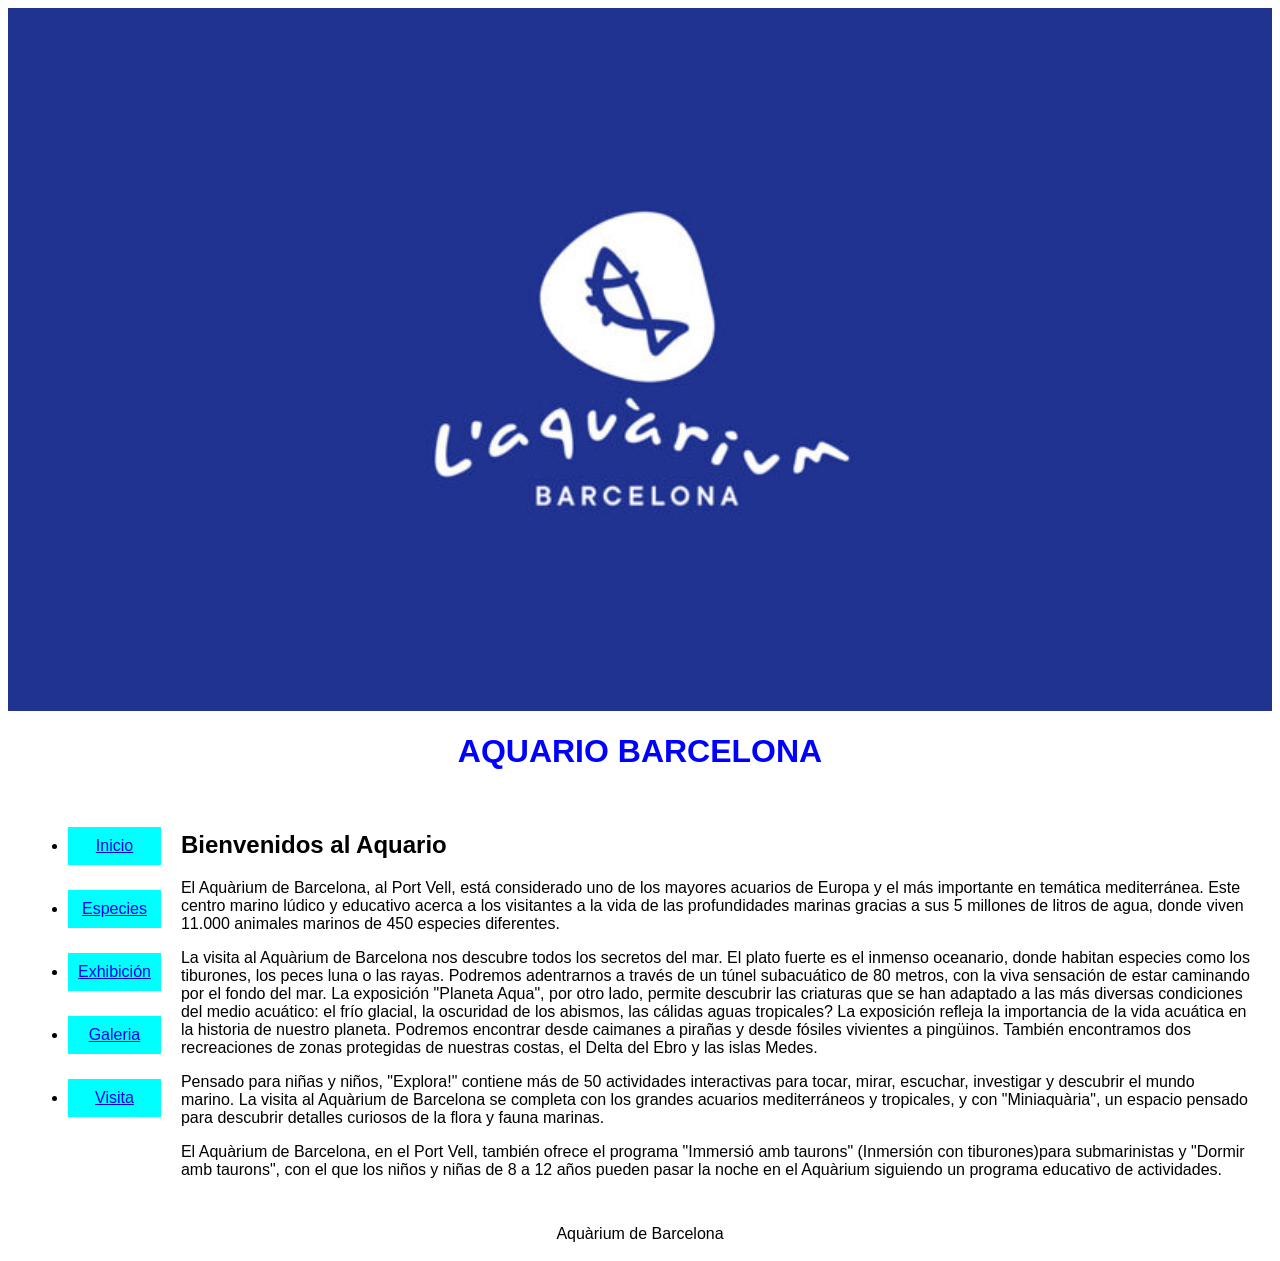
==== index.html @ 3966d3d8 "modificar archivos html" ====
<!doctype html>
<html lang="es">
  <head>
    <meta charset="UTF-8" />
    <meta name="viewport" content="width=device-width, initial-scale=1.0" />
    <link rel="stylesheet" href="./estilos/estilos.css" />
    <title>Index</title>
  </head>

  <body>

    <header>
    <img
      src="./imagenes/LAquarium-Barcelona-800x445.jpg"
      alt="logo oficial aquarium bcn"
      width="560"
      class="banner"
    />
      <h1>AQUARIO BARCELONA</h1>
    </header>

    <div class="contenedor-principal">
      <nav class="menu-lateral">
        <ul>
          <li><a href="index.html" class="boton">Inicio</a></li>
          <li><a href="especies.html" class="boton">Especies</a></li>
          <li><a href="exhibicion.html" class="boton">Exhibición</a></li>
          <li><a href="galeria.html" class="boton">Galeria</a></li>
          <li><a href="visita.html" class="boton">Visita</a></li>
        </ul>
      </nav>

      <main class="contenido-derecha">
        <h2>Bienvenidos al Aquario</h2>
        <p>
          El Aquàrium de Barcelona, al Port Vell, está considerado uno de los
          mayores acuarios de Europa y el más importante en temática
          mediterránea. Este centro marino lúdico y educativo acerca a los
          visitantes a la vida de las profundidades marinas gracias a sus 5
          millones de litros de agua, donde viven 11.000 animales marinos de 450
          especies diferentes.
        </p>
        <p>
          La visita al Aquàrium de Barcelona nos descubre todos los secretos del
          mar. El plato fuerte es el inmenso oceanario, donde habitan especies
          como los tiburones, los peces luna o las rayas. Podremos adentrarnos a
          través de un túnel subacuático de 80 metros, con la viva sensación de
          estar caminando por el fondo del mar. La exposición "Planeta Aqua",
          por otro lado, permite descubrir las criaturas que se han adaptado a
          las más diversas condiciones del medio acuático: el frío glacial, la
          oscuridad de los abismos, las cálidas aguas tropicales? La exposición
          refleja la importancia de la vida acuática en la historia de nuestro
          planeta. Podremos encontrar desde caimanes a pirañas y desde fósiles
          vivientes a pingüinos. También encontramos dos recreaciones de zonas
          protegidas de nuestras costas, el Delta del Ebro y las islas Medes.
        </p>
        <p>
          Pensado para niñas y niños, "Explora!" contiene más de 50 actividades
          interactivas para tocar, mirar, escuchar, investigar y descubrir el
          mundo marino. La visita al Aquàrium de Barcelona se completa con los
          grandes acuarios mediterráneos y tropicales, y con "Miniaquària", un
          espacio pensado para descubrir detalles curiosos de la flora y fauna
          marinas.
        </p>
        <p>
          El Aquàrium de Barcelona, en el Port Vell, también ofrece el programa
          "Immersió amb taurons" (Inmersión con tiburones)para submarinistas y
          "Dormir amb taurons", con el que los niños y niñas de 8 a 12 años
          pueden pasar la noche en el Aquàrium siguiendo un programa educativo
          de actividades.
        </p>
      </main>
    </div>

    <footer class="footer">Aquàrium de Barcelona</footer>
  </body>
</html>
---- estilos/estilos.css ----
h1 {
  color: blue;
  text-align: center;
}

h2 {
  text-align: left;
}

body {
  font-family: 'Lucida Sans', 'Lucida Sans Regular', 'Lucida Grande',
               'Lucida Sans Unicode', Geneva, Verdana, sans-serif;
}

.banner {
  width: 100%;  
  height: auto;     
  display: block;   
}

.banner2 {
  float: right;
}

.contenedor-principal {
  display: flex;
  align-items: flex-start;
  gap: 20px;
  padding: 20px; 
}

.menu-lateral li {
  flex: 200px;
  margin-bottom: 25px;
  text-align: center; 
}

.boton {
  background-color: aqua;
  padding: 10px;
  transition: 0.3s;
  text-align: center;
  display: block; 
}

.boton:hover { 
  background-color: chartreuse;
}

table {
  border-collapse: collapse;
  width: 100%;
  margin: 20px 0;
}

th, td {
  border: 1px solid black;
  padding: 10px;
  text-align: center;
}

th {
  background-color: lightblue;
}

.galeria {
  display: flex;
  flex-wrap: wrap;
  gap: 10px;
}

.galeria img {
  width: 35%;
  height: auto;
}

.footer {
  text-align: center;
  padding: 10px;
}
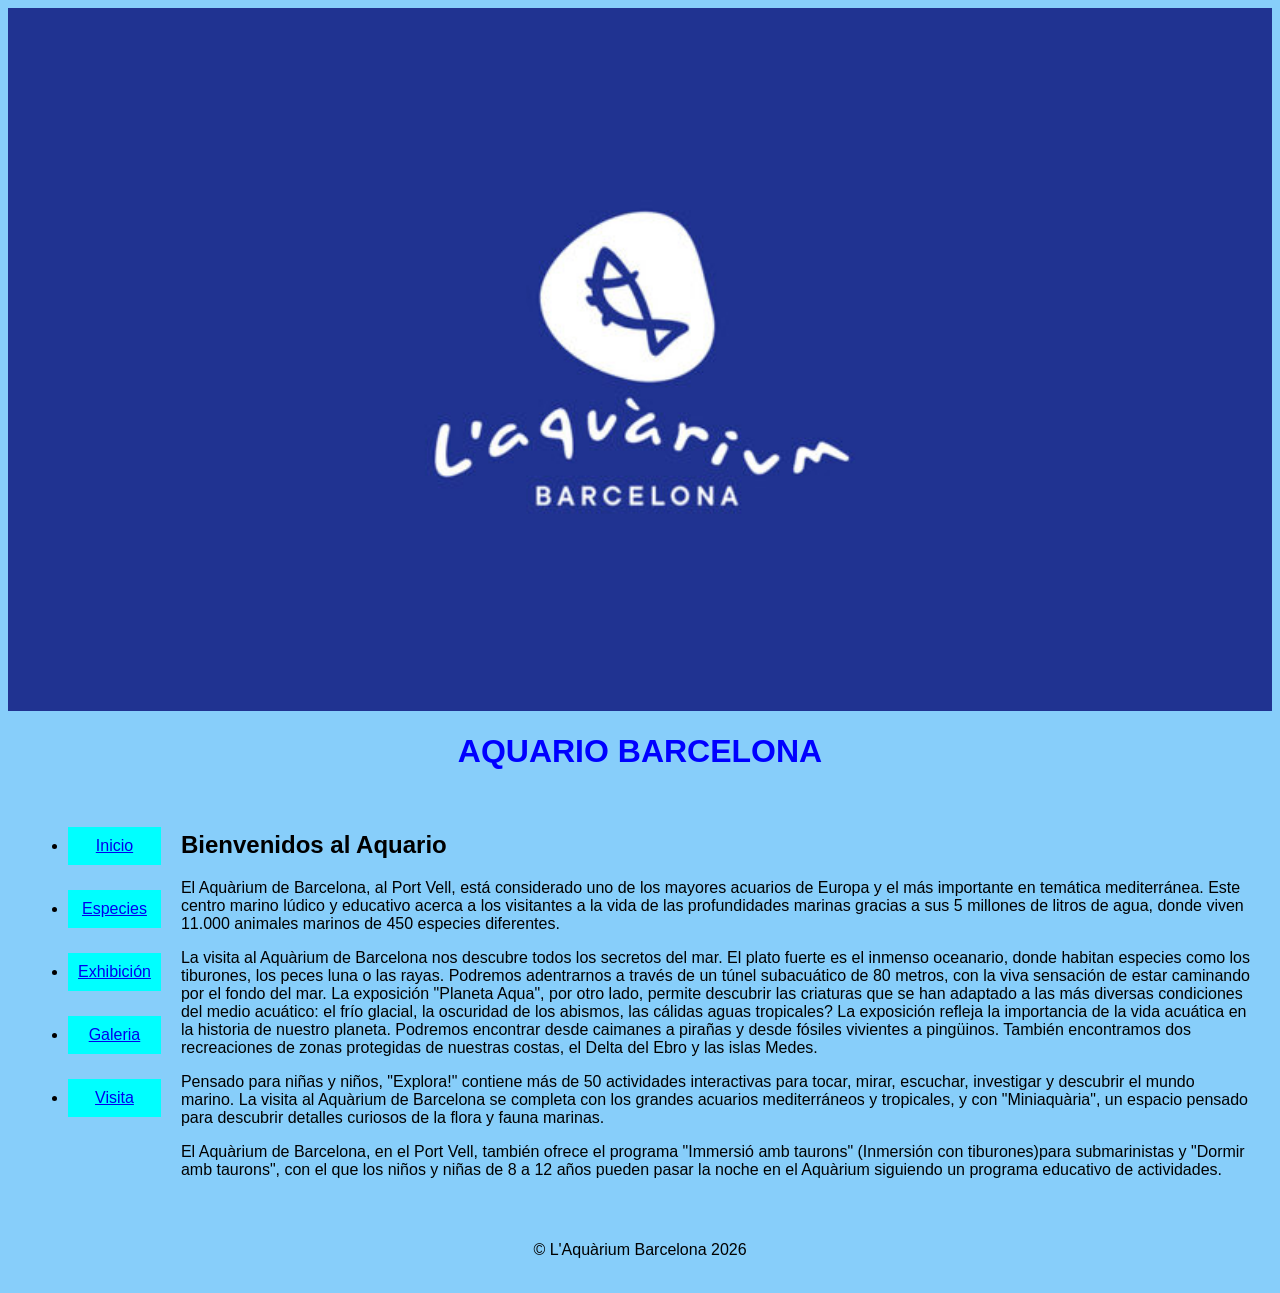
==== commit 5653984b: "añadir algunos comentarios" ====
--- a/index.html
+++ b/index.html
@@ -8,17 +8,18 @@
   </head>
 
   <body>
-
     <header>
-    <img
-      src="./imagenes/LAquarium-Barcelona-800x445.jpg"
-      alt="logo oficial aquarium bcn"
-      width="560"
-      class="banner"
-    />
+      <img
+        src="./imagenes/LAquarium-Barcelona-800x445.jpg"
+        alt="logo oficial aquarium bcn"
+        width="560"
+        class="banner"
+      />
       <h1>AQUARIO BARCELONA</h1>
     </header>
 
+    <!--  Botones con enlaces a las otras páginas -->
+      
     <div class="contenedor-principal">
       <nav class="menu-lateral">
         <ul>
@@ -29,7 +30,7 @@
           <li><a href="visita.html" class="boton">Visita</a></li>
         </ul>
       </nav>
-
+      <!--  Descripción del aquario -->
       <main class="contenido-derecha">
         <h2>Bienvenidos al Aquario</h2>
         <p>
@@ -72,6 +73,8 @@
       </main>
     </div>
 
-    <footer class="footer">Aquàrium de Barcelona</footer>
+    <footer class="footer">
+      <p>&copy; L'Aquàrium Barcelona 2026</p>
+    </footer>
   </body>
-</html>+</html>
--- a/estilos/estilos.css
+++ b/estilos/estilos.css
@@ -8,14 +8,16 @@
 }
 
 body {
-  font-family: 'Lucida Sans', 'Lucida Sans Regular', 'Lucida Grande',
-               'Lucida Sans Unicode', Geneva, Verdana, sans-serif;
+  font-family:
+    "Lucida Sans", "Lucida Sans Regular", "Lucida Grande",
+    "Lucida Sans Unicode", Geneva, Verdana, sans-serif;
+  background-color: lightskyblue;
 }
 
 .banner {
-  width: 100%;  
-  height: auto;     
-  display: block;   
+  width: 100%;
+  height: auto;
+  display: block;
 }
 
 .banner2 {
@@ -26,13 +28,13 @@
   display: flex;
   align-items: flex-start;
   gap: 20px;
-  padding: 20px; 
+  padding: 20px;
 }
 
 .menu-lateral li {
   flex: 200px;
   margin-bottom: 25px;
-  text-align: center; 
+  text-align: center;
 }
 
 .boton {
@@ -40,10 +42,10 @@
   padding: 10px;
   transition: 0.3s;
   text-align: center;
-  display: block; 
+  display: block;
 }
 
-.boton:hover { 
+.boton:hover {
   background-color: chartreuse;
 }
 
@@ -53,7 +55,8 @@
   margin: 20px 0;
 }
 
-th, td {
+th,
+td {
   border: 1px solid black;
   padding: 10px;
   text-align: center;
@@ -64,14 +67,18 @@
 }
 
 .galeria {
-  display: flex;
   flex-wrap: wrap;
+  display: grid;
+  grid-template-columns: repeat(2, 1fr);
   gap: 10px;
+  max-width: 800px;
+  margin: 0 auto;
 }
 
 .galeria img {
-  width: 35%;
+  width: 100%;
   height: auto;
+  border-radius: 8px;
 }
 
 .footer {
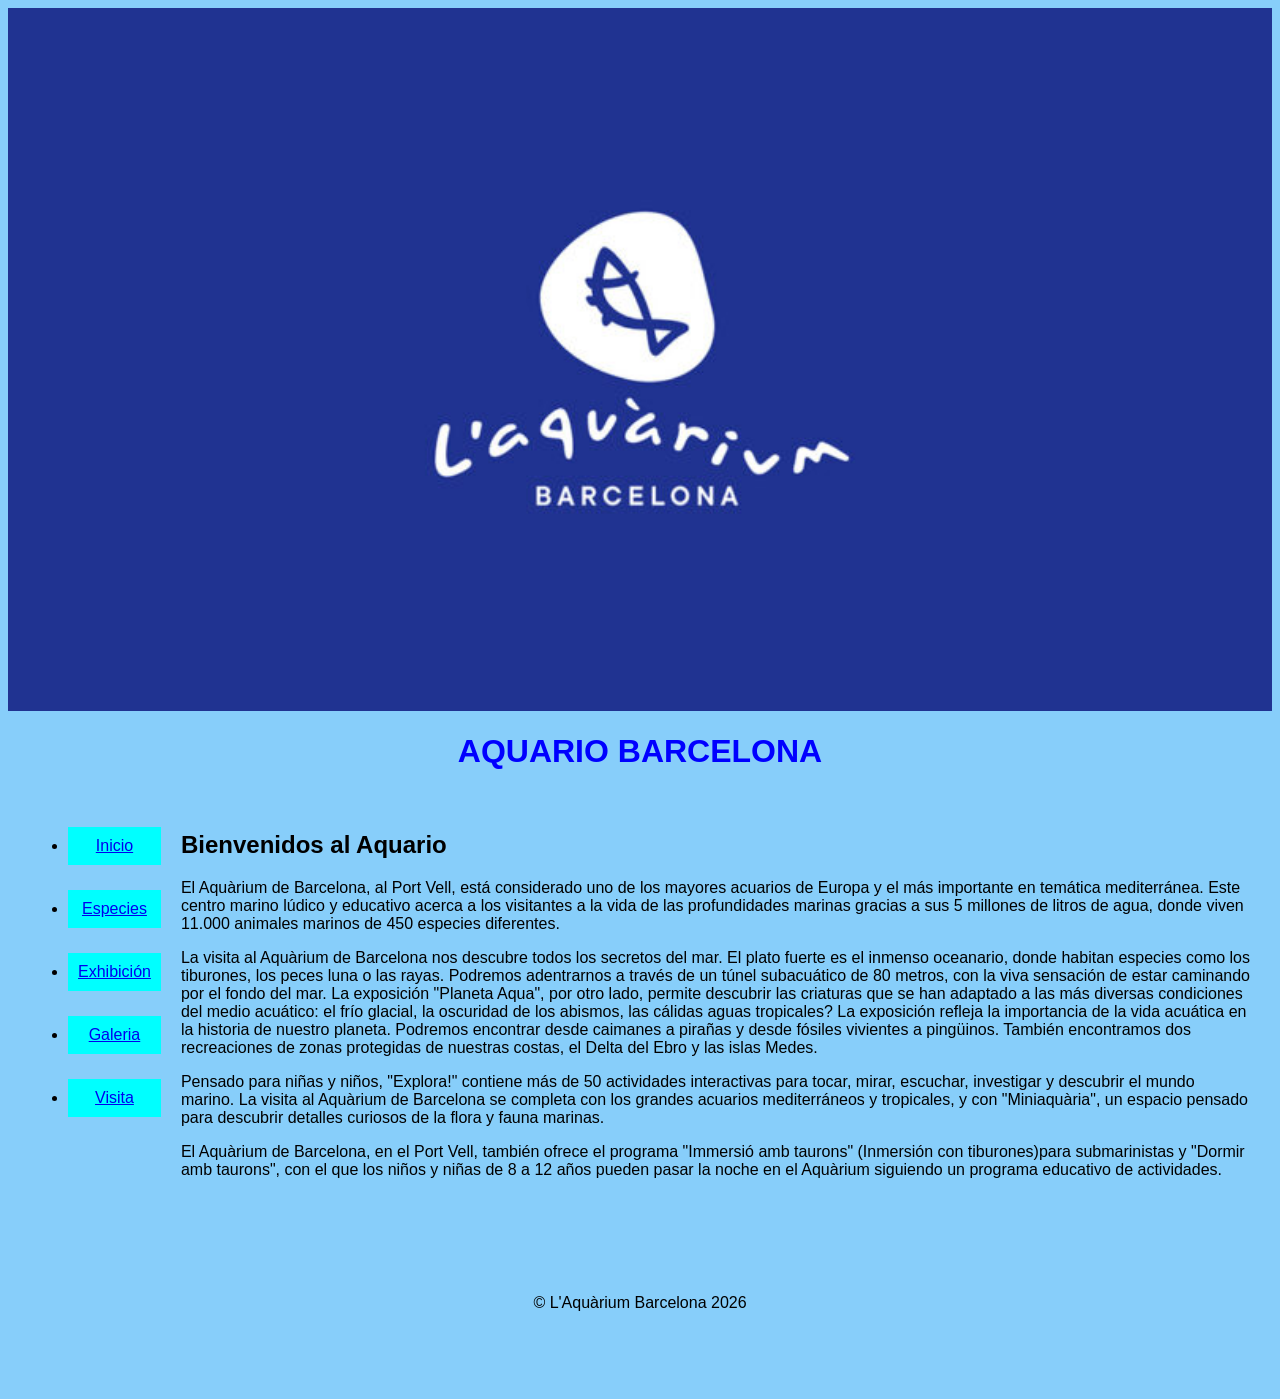
==== commit 501e475c: "modificar ol a ul" ====
--- a/index.html
+++ b/index.html
@@ -19,7 +19,7 @@
     </header>
 
     <!--  Botones con enlaces a las otras páginas -->
-      
+
     <div class="contenedor-principal">
       <nav class="menu-lateral">
         <ul>
--- a/estilos/estilos.css
+++ b/estilos/estilos.css
@@ -67,22 +67,31 @@
 }
 
 .galeria {
-  flex-wrap: wrap;
   display: grid;
-  grid-template-columns: repeat(2, 1fr);
-  gap: 10px;
+  grid-template-columns: repeat(2, 1fr); 
+  gap: 20px;
   max-width: 800px;
   margin: 0 auto;
 }
 
-.galeria img {
-  width: 100%;
+.intro {
+  grid-column: 1 / span 2; 
+  text-align: center;
+}
+
+.item img {
+  width: 100%;    
   height: auto;
-  border-radius: 8px;
+  display: block;
 }
+
+.item p {
+  text-align: center; 
+  margin-top: 5px;
+}
+
 
 .footer {
   text-align: center;
-  padding: 10px;
-}
-
+  padding: 5%;
+}
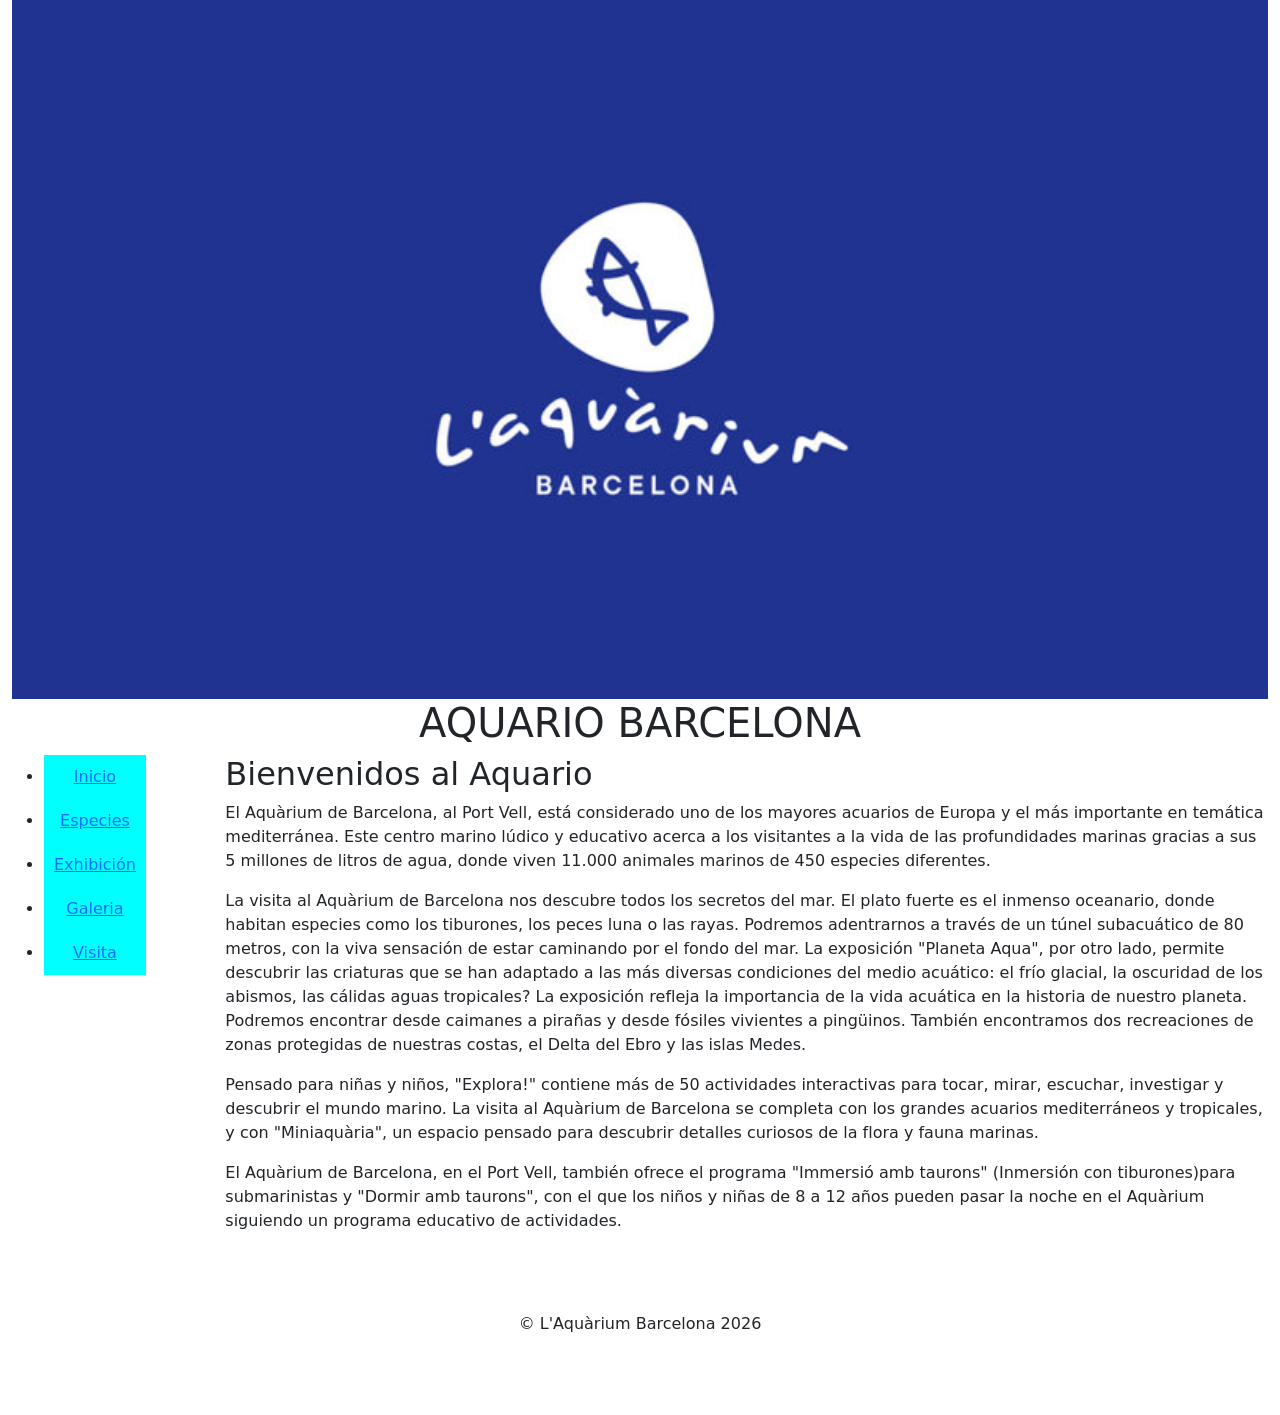
==== commit 3ac683fc: "modificar con bootstrap" ====
--- a/index.html
+++ b/index.html
@@ -4,10 +4,13 @@
     <meta charset="UTF-8" />
     <meta name="viewport" content="width=device-width, initial-scale=1.0" />
     <link rel="stylesheet" href="./estilos/estilos.css" />
+    <link href="https://cdn.jsdelivr.net/npm/bootstrap@5.3.8/dist/css/bootstrap.min.css" rel="stylesheet" />
+    <script src="https://cdn.jsdelivr.net/npm/bootstrap@5.3.8/dist/js/bootstrap.bundle.min.js"></script>
     <title>Index</title>
   </head>
 
   <body>
+    <div class="container-fluid">
     <header>
       <img
         src="./imagenes/LAquarium-Barcelona-800x445.jpg"
@@ -20,8 +23,9 @@
 
     <!--  Botones con enlaces a las otras páginas -->
 
-    <div class="contenedor-principal">
-      <nav class="menu-lateral">
+    <div class="row">
+      <div class="col-sm-2">
+        <nav class="nav">
         <ul>
           <li><a href="index.html" class="boton">Inicio</a></li>
           <li><a href="especies.html" class="boton">Especies</a></li>
@@ -29,9 +33,10 @@
           <li><a href="galeria.html" class="boton">Galeria</a></li>
           <li><a href="visita.html" class="boton">Visita</a></li>
         </ul>
-      </nav>
+        </nav>
+      </div>
       <!--  Descripción del aquario -->
-      <main class="contenido-derecha">
+      <div class="col-sm-10">
         <h2>Bienvenidos al Aquario</h2>
         <p>
           El Aquàrium de Barcelona, al Port Vell, está considerado uno de los
@@ -70,11 +75,12 @@
           pueden pasar la noche en el Aquàrium siguiendo un programa educativo
           de actividades.
         </p>
-      </main>
+      </div>
     </div>
 
     <footer class="footer">
       <p>&copy; L'Aquàrium Barcelona 2026</p>
     </footer>
+    </div>
   </body>
 </html>
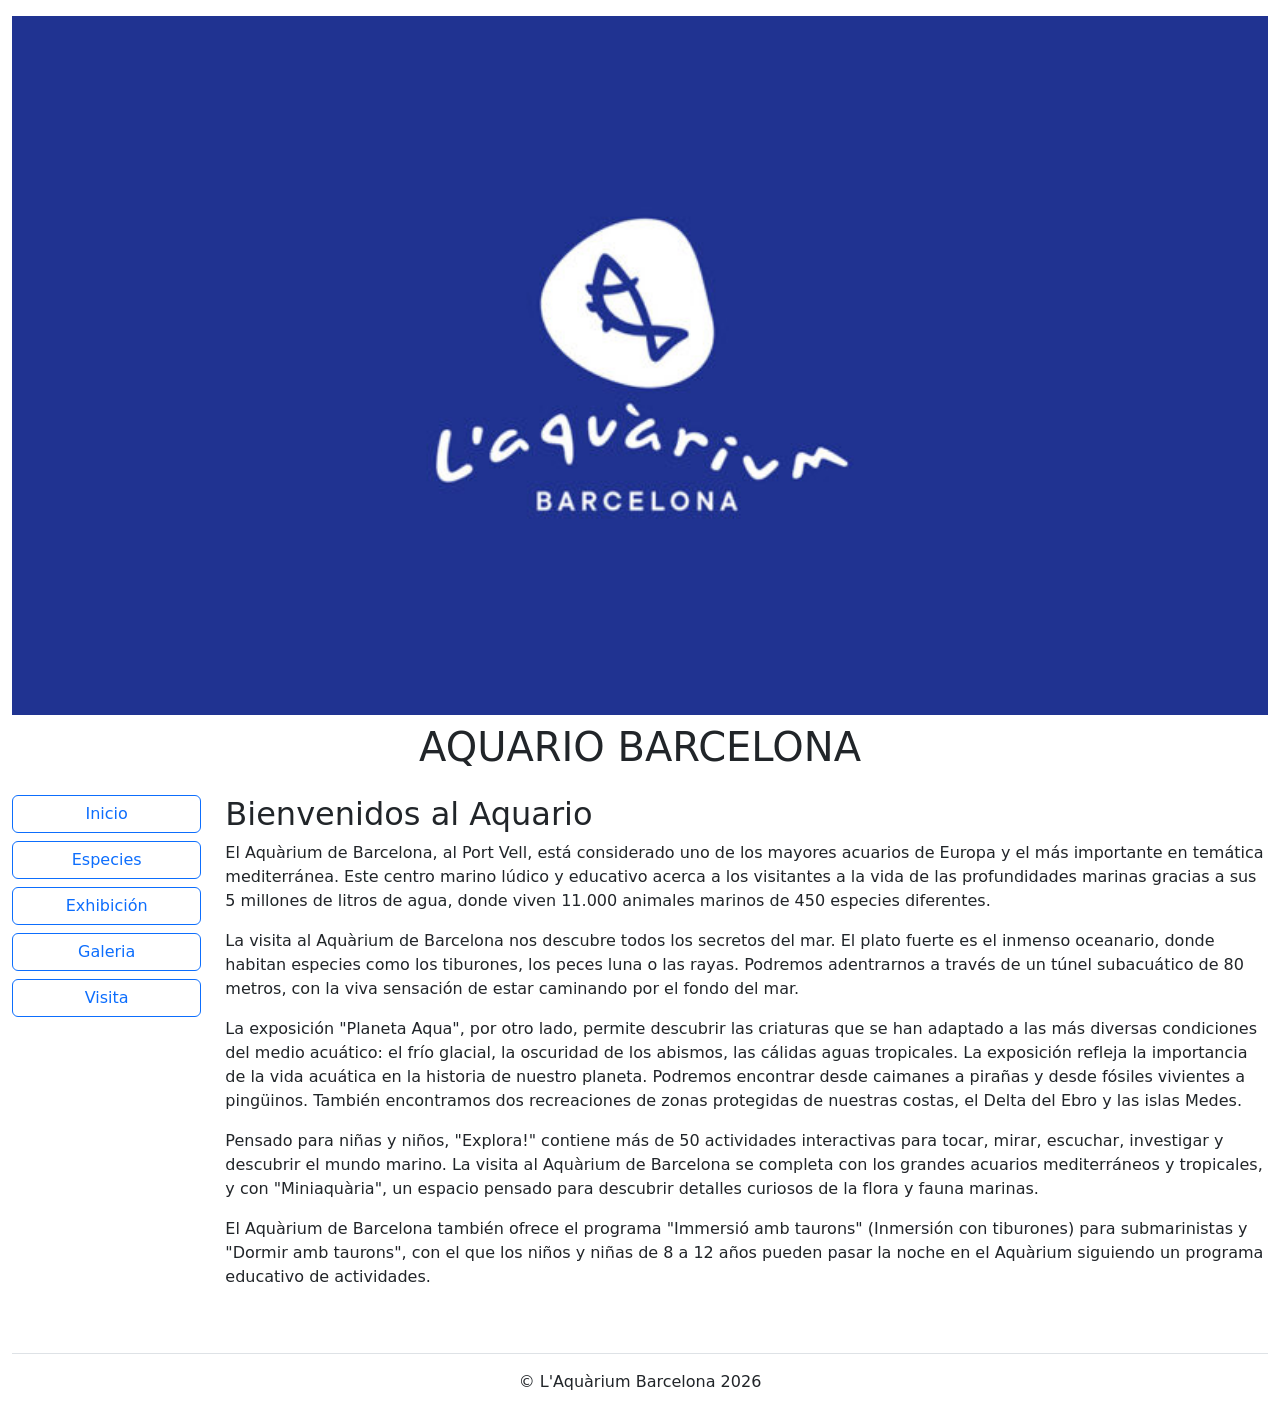
==== commit 8ff87a29: "añadir bootstrap a los html" ====
--- a/index.html
+++ b/index.html
@@ -1,86 +1,82 @@
-<!doctype html>
+<!DOCTYPE html>
 <html lang="es">
-  <head>
+<head>
     <meta charset="UTF-8" />
     <meta name="viewport" content="width=device-width, initial-scale=1.0" />
     <link rel="stylesheet" href="./estilos/estilos.css" />
-    <link href="https://cdn.jsdelivr.net/npm/bootstrap@5.3.8/dist/css/bootstrap.min.css" rel="stylesheet" />
-    <script src="https://cdn.jsdelivr.net/npm/bootstrap@5.3.8/dist/js/bootstrap.bundle.min.js"></script>
-    <title>Index</title>
-  </head>
+    <link href="https://cdn.jsdelivr.net/npm/bootstrap@5.3.8/dist/css/bootstrap.min.css" rel="stylesheet" integrity="sha384-sRIl4kxILFvY47J16cr9ZwB07vP4J8+LH7qKQnuqkuIAvNWLzeN8tE5YBujZqJLB" crossorigin="anonymous">
+    <title>Inicio - L'Aquàrium Barcelona</title>
+</head>
 
-  <body>
+<body>
     <div class="container-fluid">
-    <header>
-      <img
-        src="./imagenes/LAquarium-Barcelona-800x445.jpg"
-        alt="logo oficial aquarium bcn"
-        width="560"
-        class="banner"
-      />
-      <h1>AQUARIO BARCELONA</h1>
-    </header>
+        <header class="py-3">
+            <img src="./imagenes/LAquarium-Barcelona-800x445.jpg" alt="logo oficial aquarium bcn" width="560" class="img-fluid banner" />
+            <h1 class="mt-2">AQUARIO BARCELONA</h1>
+        </header>
 
-    <!--  Botones con enlaces a las otras páginas -->
+        <div class="row">
+            <!-- Menú Lateral -->
+            <div class="col-sm-2">
+                <nav class="nav flex-column">
+                    <ul class="list-unstyled">
+                        <li><a href="index.html" class="btn btn-outline-primary w-100 mb-2">Inicio</a></li>
+                        <li><a href="especies.html" class="btn btn-outline-primary w-100 mb-2">Especies</a></li>
+                        <li><a href="exhibicion.html" class="btn btn-outline-primary w-100 mb-2">Exhibición</a></li>
+                        <li><a href="galeria.html" class="btn btn-outline-primary w-100 mb-2">Galeria</a></li>
+                        <li><a href="visita.html" class="btn btn-outline-primary w-100 mb-2">Visita</a></li>
+                    </ul>
+                </nav>
+            </div>
 
-    <div class="row">
-      <div class="col-sm-2">
-        <nav class="nav">
-        <ul>
-          <li><a href="index.html" class="boton">Inicio</a></li>
-          <li><a href="especies.html" class="boton">Especies</a></li>
-          <li><a href="exhibicion.html" class="boton">Exhibición</a></li>
-          <li><a href="galeria.html" class="boton">Galeria</a></li>
-          <li><a href="visita.html" class="boton">Visita</a></li>
-        </ul>
-        </nav>
-      </div>
-      <!--  Descripción del aquario -->
-      <div class="col-sm-10">
-        <h2>Bienvenidos al Aquario</h2>
-        <p>
-          El Aquàrium de Barcelona, al Port Vell, está considerado uno de los
-          mayores acuarios de Europa y el más importante en temática
-          mediterránea. Este centro marino lúdico y educativo acerca a los
-          visitantes a la vida de las profundidades marinas gracias a sus 5
-          millones de litros de agua, donde viven 11.000 animales marinos de 450
-          especies diferentes.
-        </p>
-        <p>
-          La visita al Aquàrium de Barcelona nos descubre todos los secretos del
-          mar. El plato fuerte es el inmenso oceanario, donde habitan especies
-          como los tiburones, los peces luna o las rayas. Podremos adentrarnos a
-          través de un túnel subacuático de 80 metros, con la viva sensación de
-          estar caminando por el fondo del mar. La exposición "Planeta Aqua",
-          por otro lado, permite descubrir las criaturas que se han adaptado a
-          las más diversas condiciones del medio acuático: el frío glacial, la
-          oscuridad de los abismos, las cálidas aguas tropicales? La exposición
-          refleja la importancia de la vida acuática en la historia de nuestro
-          planeta. Podremos encontrar desde caimanes a pirañas y desde fósiles
-          vivientes a pingüinos. También encontramos dos recreaciones de zonas
-          protegidas de nuestras costas, el Delta del Ebro y las islas Medes.
-        </p>
-        <p>
-          Pensado para niñas y niños, "Explora!" contiene más de 50 actividades
-          interactivas para tocar, mirar, escuchar, investigar y descubrir el
-          mundo marino. La visita al Aquàrium de Barcelona se completa con los
-          grandes acuarios mediterráneos y tropicales, y con "Miniaquària", un
-          espacio pensado para descubrir detalles curiosos de la flora y fauna
-          marinas.
-        </p>
-        <p>
-          El Aquàrium de Barcelona, en el Port Vell, también ofrece el programa
-          "Immersió amb taurons" (Inmersión con tiburones)para submarinistas y
-          "Dormir amb taurons", con el que los niños y niñas de 8 a 12 años
-          pueden pasar la noche en el Aquàrium siguiendo un programa educativo
-          de actividades.
-        </p>
-      </div>
+            <!-- Contenido Principal -->
+            <div class="col-sm-10">
+                <h2>Bienvenidos al Aquario</h2>
+                <p>
+                    El Aquàrium de Barcelona, al Port Vell, está considerado uno de los
+                    mayores acuarios de Europa y el más importante en temática
+                    mediterránea. Este centro marino lúdico y educativo acerca a los
+                    visitantes a la vida de las profundidades marinas gracias a sus 5
+                    millones de litros de agua, donde viven 11.000 animales marinos de 450
+                    especies diferentes.
+                </p>
+                <p>
+                    La visita al Aquàrium de Barcelona nos descubre todos los secretos del
+                    mar. El plato fuerte es el inmenso oceanario, donde habitan especies
+                    como los tiburones, los peces luna o las rayas. Podremos adentrarnos a
+                    través de un túnel subacuático de 80 metros, con la viva sensación de
+                    estar caminando por el fondo del mar. 
+                </p>
+                <p>
+                    La exposición "Planeta Aqua", por otro lado, permite descubrir las criaturas que se han adaptado a
+                    las más diversas condiciones del medio acuático: el frío glacial, la
+                    oscuridad de los abismos, las cálidas aguas tropicales. La exposición
+                    refleja la importancia de la vida acuática en la historia de nuestro
+                    planeta. Podremos encontrar desde caimanes a pirañas y desde fósiles
+                    vivientes a pingüinos. También encontramos dos recreaciones de zonas
+                    protegidas de nuestras costas, el Delta del Ebro y las islas Medes.
+                </p>
+                <p>
+                    Pensado para niñas y niños, "Explora!" contiene más de 50 actividades
+                    interactivas para tocar, mirar, escuchar, investigar y descubrir el
+                    mundo marino. La visita al Aquàrium de Barcelona se completa con los
+                    grandes acuarios mediterráneos y tropicales, y con "Miniaquària", un
+                    espacio pensado para descubrir detalles curiosos de la flora y fauna
+                    marinas.
+                </p>
+                <p>
+                    El Aquàrium de Barcelona también ofrece el programa
+                    "Immersió amb taurons" (Inmersión con tiburones) para submarinistas y
+                    "Dormir amb taurons", con el que los niños y niñas de 8 a 12 años
+                    pueden pasar la noche en el Aquàrium siguiendo un programa educativo
+                    de actividades.
+                </p>
+            </div>
+        </div>
+
+        <footer class="footer mt-5 py-3 border-top">
+            <p class="text-center">&copy; L'Aquàrium Barcelona 2026</p>
+        </footer>
     </div>
-
-    <footer class="footer">
-      <p>&copy; L'Aquàrium Barcelona 2026</p>
-    </footer>
-    </div>
-  </body>
+</body>
 </html>
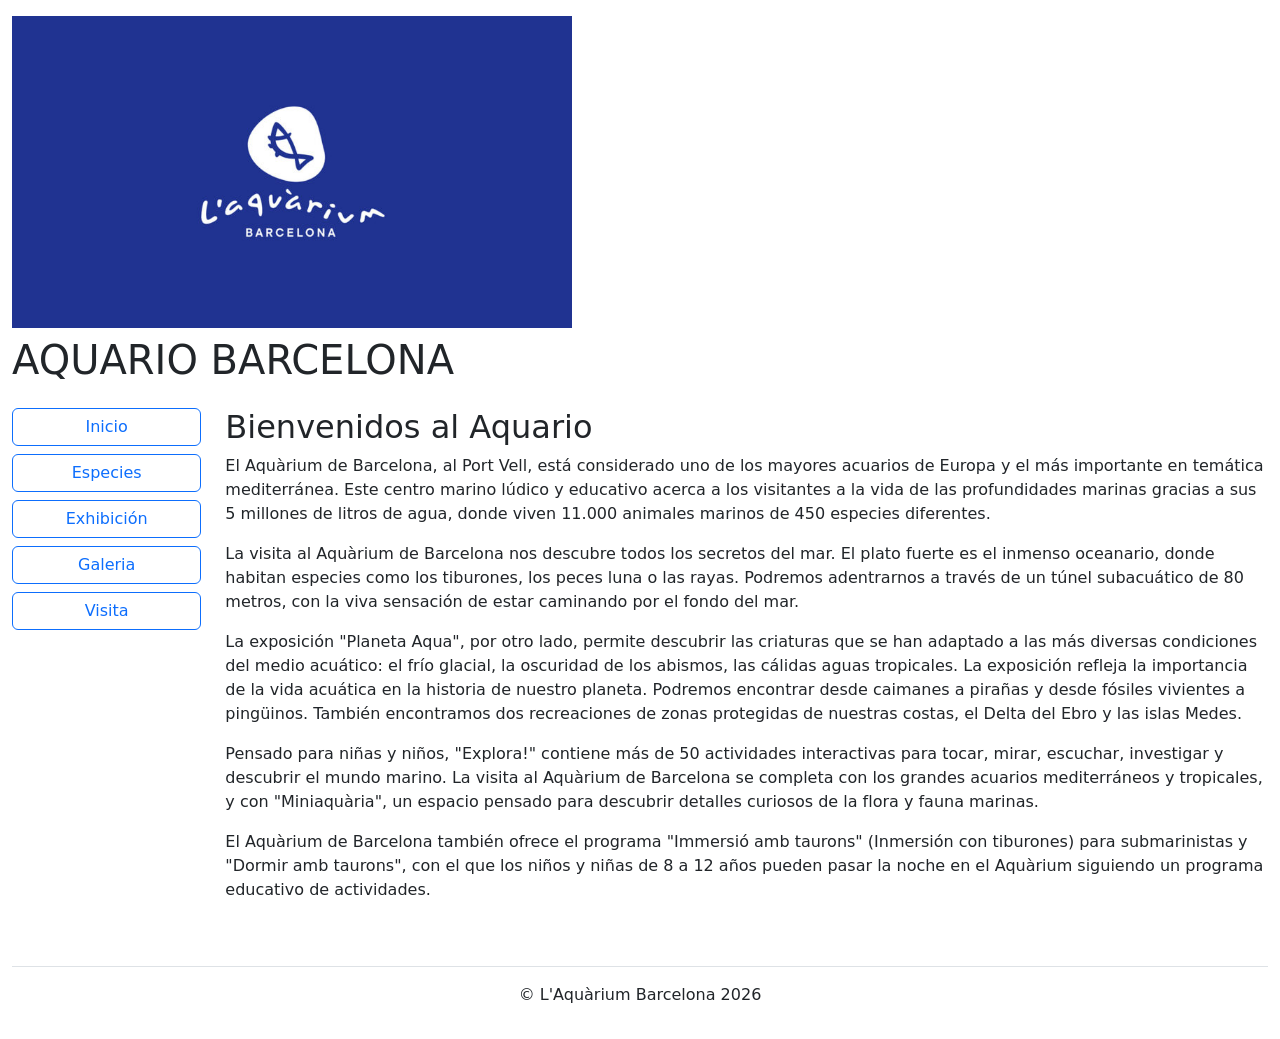
==== commit f5b2e157: "quitar estilos.css" ====
--- a/index.html
+++ b/index.html
@@ -1,82 +1,118 @@
-<!DOCTYPE html>
+<!doctype html>
 <html lang="es">
-<head>
+  <head>
     <meta charset="UTF-8" />
     <meta name="viewport" content="width=device-width, initial-scale=1.0" />
-    <link rel="stylesheet" href="./estilos/estilos.css" />
-    <link href="https://cdn.jsdelivr.net/npm/bootstrap@5.3.8/dist/css/bootstrap.min.css" rel="stylesheet" integrity="sha384-sRIl4kxILFvY47J16cr9ZwB07vP4J8+LH7qKQnuqkuIAvNWLzeN8tE5YBujZqJLB" crossorigin="anonymous">
+    <link
+      href="https://cdn.jsdelivr.net/npm/bootstrap@5.3.8/dist/css/bootstrap.min.css"
+      rel="stylesheet"
+      integrity="sha384-sRIl4kxILFvY47J16cr9ZwB07vP4J8+LH7qKQnuqkuIAvNWLzeN8tE5YBujZqJLB"
+      crossorigin="anonymous"
+    />
     <title>Inicio - L'Aquàrium Barcelona</title>
-</head>
+  </head>
 
-<body>
+  <body>
     <div class="container-fluid">
-        <header class="py-3">
-            <img src="./imagenes/LAquarium-Barcelona-800x445.jpg" alt="logo oficial aquarium bcn" width="560" class="img-fluid banner" />
-            <h1 class="mt-2">AQUARIO BARCELONA</h1>
-        </header>
+      <header class="py-3">
+        <img
+          src="./imagenes/LAquarium-Barcelona-800x445.jpg"
+          alt="logo oficial aquarium bcn"
+          width="560"
+          class="img-fluid banner"
+        />
+        <h1 class="mt-2">AQUARIO BARCELONA</h1>
+      </header>
 
-        <div class="row">
-            <!-- Menú Lateral -->
-            <div class="col-sm-2">
-                <nav class="nav flex-column">
-                    <ul class="list-unstyled">
-                        <li><a href="index.html" class="btn btn-outline-primary w-100 mb-2">Inicio</a></li>
-                        <li><a href="especies.html" class="btn btn-outline-primary w-100 mb-2">Especies</a></li>
-                        <li><a href="exhibicion.html" class="btn btn-outline-primary w-100 mb-2">Exhibición</a></li>
-                        <li><a href="galeria.html" class="btn btn-outline-primary w-100 mb-2">Galeria</a></li>
-                        <li><a href="visita.html" class="btn btn-outline-primary w-100 mb-2">Visita</a></li>
-                    </ul>
-                </nav>
-            </div>
-
-            <!-- Contenido Principal -->
-            <div class="col-sm-10">
-                <h2>Bienvenidos al Aquario</h2>
-                <p>
-                    El Aquàrium de Barcelona, al Port Vell, está considerado uno de los
-                    mayores acuarios de Europa y el más importante en temática
-                    mediterránea. Este centro marino lúdico y educativo acerca a los
-                    visitantes a la vida de las profundidades marinas gracias a sus 5
-                    millones de litros de agua, donde viven 11.000 animales marinos de 450
-                    especies diferentes.
-                </p>
-                <p>
-                    La visita al Aquàrium de Barcelona nos descubre todos los secretos del
-                    mar. El plato fuerte es el inmenso oceanario, donde habitan especies
-                    como los tiburones, los peces luna o las rayas. Podremos adentrarnos a
-                    través de un túnel subacuático de 80 metros, con la viva sensación de
-                    estar caminando por el fondo del mar. 
-                </p>
-                <p>
-                    La exposición "Planeta Aqua", por otro lado, permite descubrir las criaturas que se han adaptado a
-                    las más diversas condiciones del medio acuático: el frío glacial, la
-                    oscuridad de los abismos, las cálidas aguas tropicales. La exposición
-                    refleja la importancia de la vida acuática en la historia de nuestro
-                    planeta. Podremos encontrar desde caimanes a pirañas y desde fósiles
-                    vivientes a pingüinos. También encontramos dos recreaciones de zonas
-                    protegidas de nuestras costas, el Delta del Ebro y las islas Medes.
-                </p>
-                <p>
-                    Pensado para niñas y niños, "Explora!" contiene más de 50 actividades
-                    interactivas para tocar, mirar, escuchar, investigar y descubrir el
-                    mundo marino. La visita al Aquàrium de Barcelona se completa con los
-                    grandes acuarios mediterráneos y tropicales, y con "Miniaquària", un
-                    espacio pensado para descubrir detalles curiosos de la flora y fauna
-                    marinas.
-                </p>
-                <p>
-                    El Aquàrium de Barcelona también ofrece el programa
-                    "Immersió amb taurons" (Inmersión con tiburones) para submarinistas y
-                    "Dormir amb taurons", con el que los niños y niñas de 8 a 12 años
-                    pueden pasar la noche en el Aquàrium siguiendo un programa educativo
-                    de actividades.
-                </p>
-            </div>
+      <div class="row">
+        <!-- Menú Lateral -->
+        <div class="col-sm-2">
+          <nav class="nav flex-column">
+            <ul class="list-unstyled">
+              <li>
+                <a href="index.html" class="btn btn-outline-primary w-100 mb-2"
+                  >Inicio</a
+                >
+              </li>
+              <li>
+                <a
+                  href="especies.html"
+                  class="btn btn-outline-primary w-100 mb-2"
+                  >Especies</a
+                >
+              </li>
+              <li>
+                <a
+                  href="exhibicion.html"
+                  class="btn btn-outline-primary w-100 mb-2"
+                  >Exhibición</a
+                >
+              </li>
+              <li>
+                <a
+                  href="galeria.html"
+                  class="btn btn-outline-primary w-100 mb-2"
+                  >Galeria</a
+                >
+              </li>
+              <li>
+                <a href="visita.html" class="btn btn-outline-primary w-100 mb-2"
+                  >Visita</a
+                >
+              </li>
+            </ul>
+          </nav>
         </div>
 
-        <footer class="footer mt-5 py-3 border-top">
-            <p class="text-center">&copy; L'Aquàrium Barcelona 2026</p>
-        </footer>
+        <!-- Contenido Principal -->
+        <div class="col-sm-10">
+          <h2>Bienvenidos al Aquario</h2>
+          <p>
+            El Aquàrium de Barcelona, al Port Vell, está considerado uno de los
+            mayores acuarios de Europa y el más importante en temática
+            mediterránea. Este centro marino lúdico y educativo acerca a los
+            visitantes a la vida de las profundidades marinas gracias a sus 5
+            millones de litros de agua, donde viven 11.000 animales marinos de
+            450 especies diferentes.
+          </p>
+          <p>
+            La visita al Aquàrium de Barcelona nos descubre todos los secretos
+            del mar. El plato fuerte es el inmenso oceanario, donde habitan
+            especies como los tiburones, los peces luna o las rayas. Podremos
+            adentrarnos a través de un túnel subacuático de 80 metros, con la
+            viva sensación de estar caminando por el fondo del mar.
+          </p>
+          <p>
+            La exposición "Planeta Aqua", por otro lado, permite descubrir las
+            criaturas que se han adaptado a las más diversas condiciones del
+            medio acuático: el frío glacial, la oscuridad de los abismos, las
+            cálidas aguas tropicales. La exposición refleja la importancia de la
+            vida acuática en la historia de nuestro planeta. Podremos encontrar
+            desde caimanes a pirañas y desde fósiles vivientes a pingüinos.
+            También encontramos dos recreaciones de zonas protegidas de nuestras
+            costas, el Delta del Ebro y las islas Medes.
+          </p>
+          <p>
+            Pensado para niñas y niños, "Explora!" contiene más de 50
+            actividades interactivas para tocar, mirar, escuchar, investigar y
+            descubrir el mundo marino. La visita al Aquàrium de Barcelona se
+            completa con los grandes acuarios mediterráneos y tropicales, y con
+            "Miniaquària", un espacio pensado para descubrir detalles curiosos
+            de la flora y fauna marinas.
+          </p>
+          <p>
+            El Aquàrium de Barcelona también ofrece el programa "Immersió amb
+            taurons" (Inmersión con tiburones) para submarinistas y "Dormir amb
+            taurons", con el que los niños y niñas de 8 a 12 años pueden pasar
+            la noche en el Aquàrium siguiendo un programa educativo de
+            actividades.
+          </p>
+        </div>
+      </div>
+
+      <footer class="footer mt-5 py-3 border-top">
+        <p class="text-center">&copy; L'Aquàrium Barcelona 2026</p>
+      </footer>
     </div>
-</body>
+  </body>
 </html>
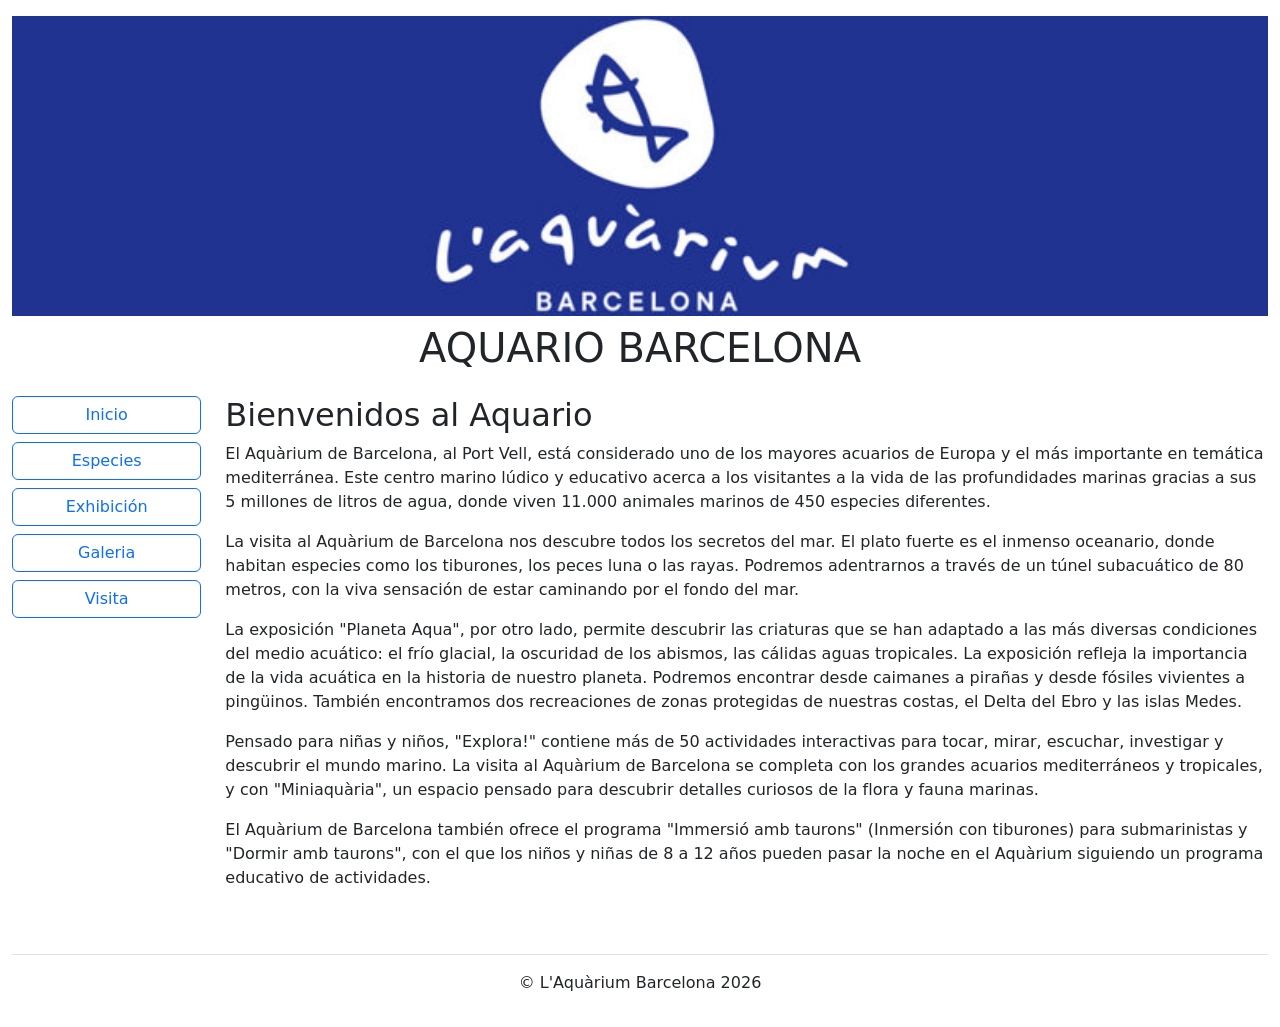
==== commit 268dc61b: "modificar index.html" ====
--- a/index.html
+++ b/index.html
@@ -18,10 +18,10 @@
         <img
           src="./imagenes/LAquarium-Barcelona-800x445.jpg"
           alt="logo oficial aquarium bcn"
-          width="560"
-          class="img-fluid banner"
+          class="img-fluid w-100 banner"
+          style="height: 300px; object-fit: cover;" 
         />
-        <h1 class="mt-2">AQUARIO BARCELONA</h1>
+        <h1 class="mt-2 text-center">AQUARIO BARCELONA</h1>
       </header>
 
       <div class="row">
